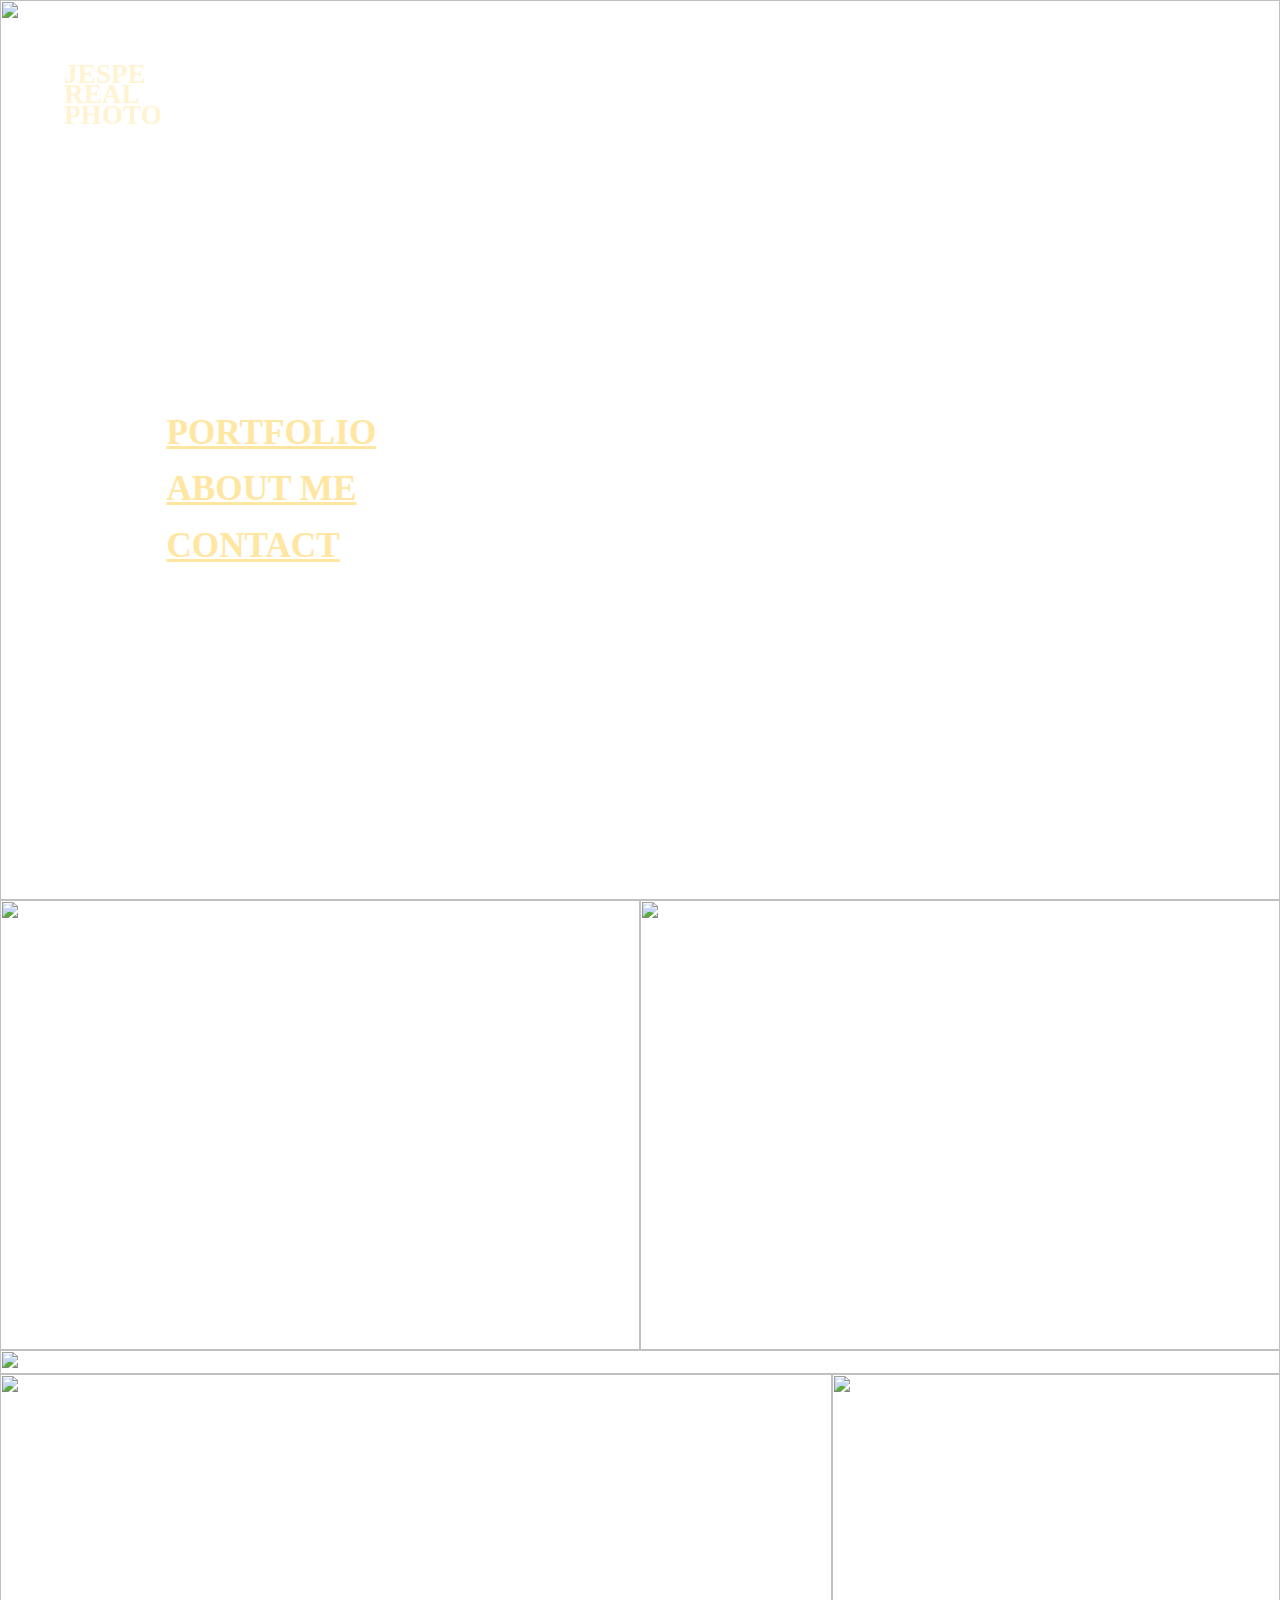
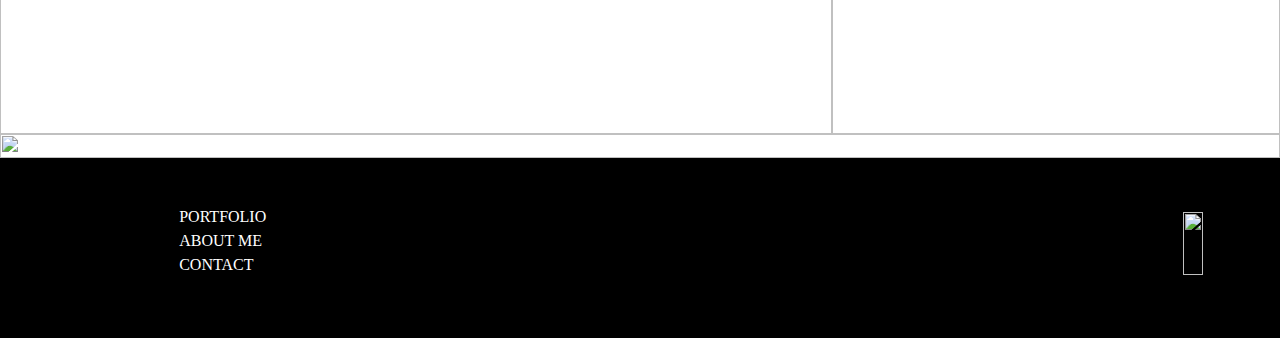
==== index.html @ 8405c732 "trying things out" ====
<!DOCTYPE html>
<html lang="en">
<head>
    <meta charset="UTF-8">
    <meta name="viewport" content="width=device-width, initial-scale=1.0">
    <title>Document</title>
    <link rel="stylesheet" type="text/css" media="screen" href="index.css" />
</head>
<body>
    <header>
        <div class="logo">
            <p>JESPE<br>REAL<br>PHOTO</p>
        </div>

        <div class="headerLinks">
            <p>PORTFOLIO</p>
            <p>ABOUT ME</p>
            <p>CONTACT</p>
        </div>
    </header>

    <main>
        <div class="mainImgDiv">
            <img src="https://images.pexels.com/photos/18895009/pexels-photo-18895009/free-photo-of-otonal.jpeg?auto=compress&cs=tinysrgb&w=1260&h=750&dpr=1" alt="">
        </div>

        <div class="grid">
            <div class="rowTypeEven">
                <img src="https://images.pexels.com/photos/16663657/pexels-photo-16663657/free-photo-of-paisaje-naturaleza-agua-bosque.jpeg?auto=compress&cs=tinysrgb&w=600&lazy=load" alt="">
                <img src="https://images.pexels.com/photos/18802089/pexels-photo-18802089/free-photo-of-ciudad-edificio-rascacielos-canada.jpeg?auto=compress&cs=tinysrgb&w=600&lazy=load" alt="">    
            </div>
            <img src="https://images.pexels.com/photos/18503091/pexels-photo-18503091/free-photo-of-vida-rural-19.jpeg?auto=compress&cs=tinysrgb&w=600&lazy=load" alt="">
            <div class="rowTypeUneven1">
                <img src="https://images.pexels.com/photos/18600481/pexels-photo-18600481/free-photo-of-ligero-amanecer-paisaje-montanas.jpeg?auto=compress&cs=tinysrgb&w=600&lazy=load" alt="">
                <img src="https://images.pexels.com/photos/18802844/pexels-photo-18802844/free-photo-of-mar-oceano-barcos-yates.jpeg?auto=compress&cs=tinysrgb&w=600&lazy=load" alt="">
            </div>
            <img src="https://images.pexels.com/photos/8667620/pexels-photo-8667620.jpeg?auto=compress&cs=tinysrgb&w=600&lazy=load" alt="">
        </div>
    </main>

    <footer>
        <div class="footerLinks">
            <p>PORTFOLIO</p>
            <p>ABOUT ME</p>
            <p>CONTACT</p>
        </div>

        <div class="instaIcon">
            <img src="https://cdn-icons-png.flaticon.com/512/174/174855.png" alt="">
        </div>
    </footer>
</body>
</html>
---- index.css ----
* {
    margin: 0px;
}

/*HEADER*/

.logo {
    z-index: 10;
    position: fixed;
    top: 0;
    left: 0;
    margin: 5% 0 0 5%;
    font-size: 170%;
    line-height: 75%;
    font-weight: 800;
    color: rgb(255, 243, 210);
}

.headerLinks {
    position: absolute;
    top: 45%;
    left: 13%;
    font-size: 220%;
    font-weight: 600;
    line-height: 160%;
    color: rgb(255, 230, 161);
    text-decoration: underline;
}

/*MAIN*/

.mainImgDiv {
    height: 100vh;
    overflow: hidden;
}

.mainImgDiv img {
    height: 100%;
    width: 100%;
    object-fit: cover;
}

.grid {
    display: grid;
    width: 100vw;
    grid-template-columns: 1fr
}

.rowTypeEven {
    display: grid;
    height: 50vh;
    width: 100vw;
    grid-template-columns: 1fr 1fr
}

.rowTypeUneven1 {
    display: grid;
    height: 40vh;
    width: 100vw;
    grid-template-columns: 65% 35%
}

.grid img {
    width: 100%;
    height: 100%;
    object-fit: cover;
}

/*FOOTER*/

footer {
    height: 20vh;
    background-color: black;
    color: white;
    position: relative;
}

.footerLinks {
    color: white;
    position: absolute;
    top: 26%;
    left: 14%;
    line-height: 150%;
    font-size: 100%;
}

.instaIcon {
    position: absolute;
    bottom: 35%;
    right: 6%;
    height: 35%;
}

.instaIcon img {
    width: 100%;
    height: 100%;
    object-fit: cover;
}
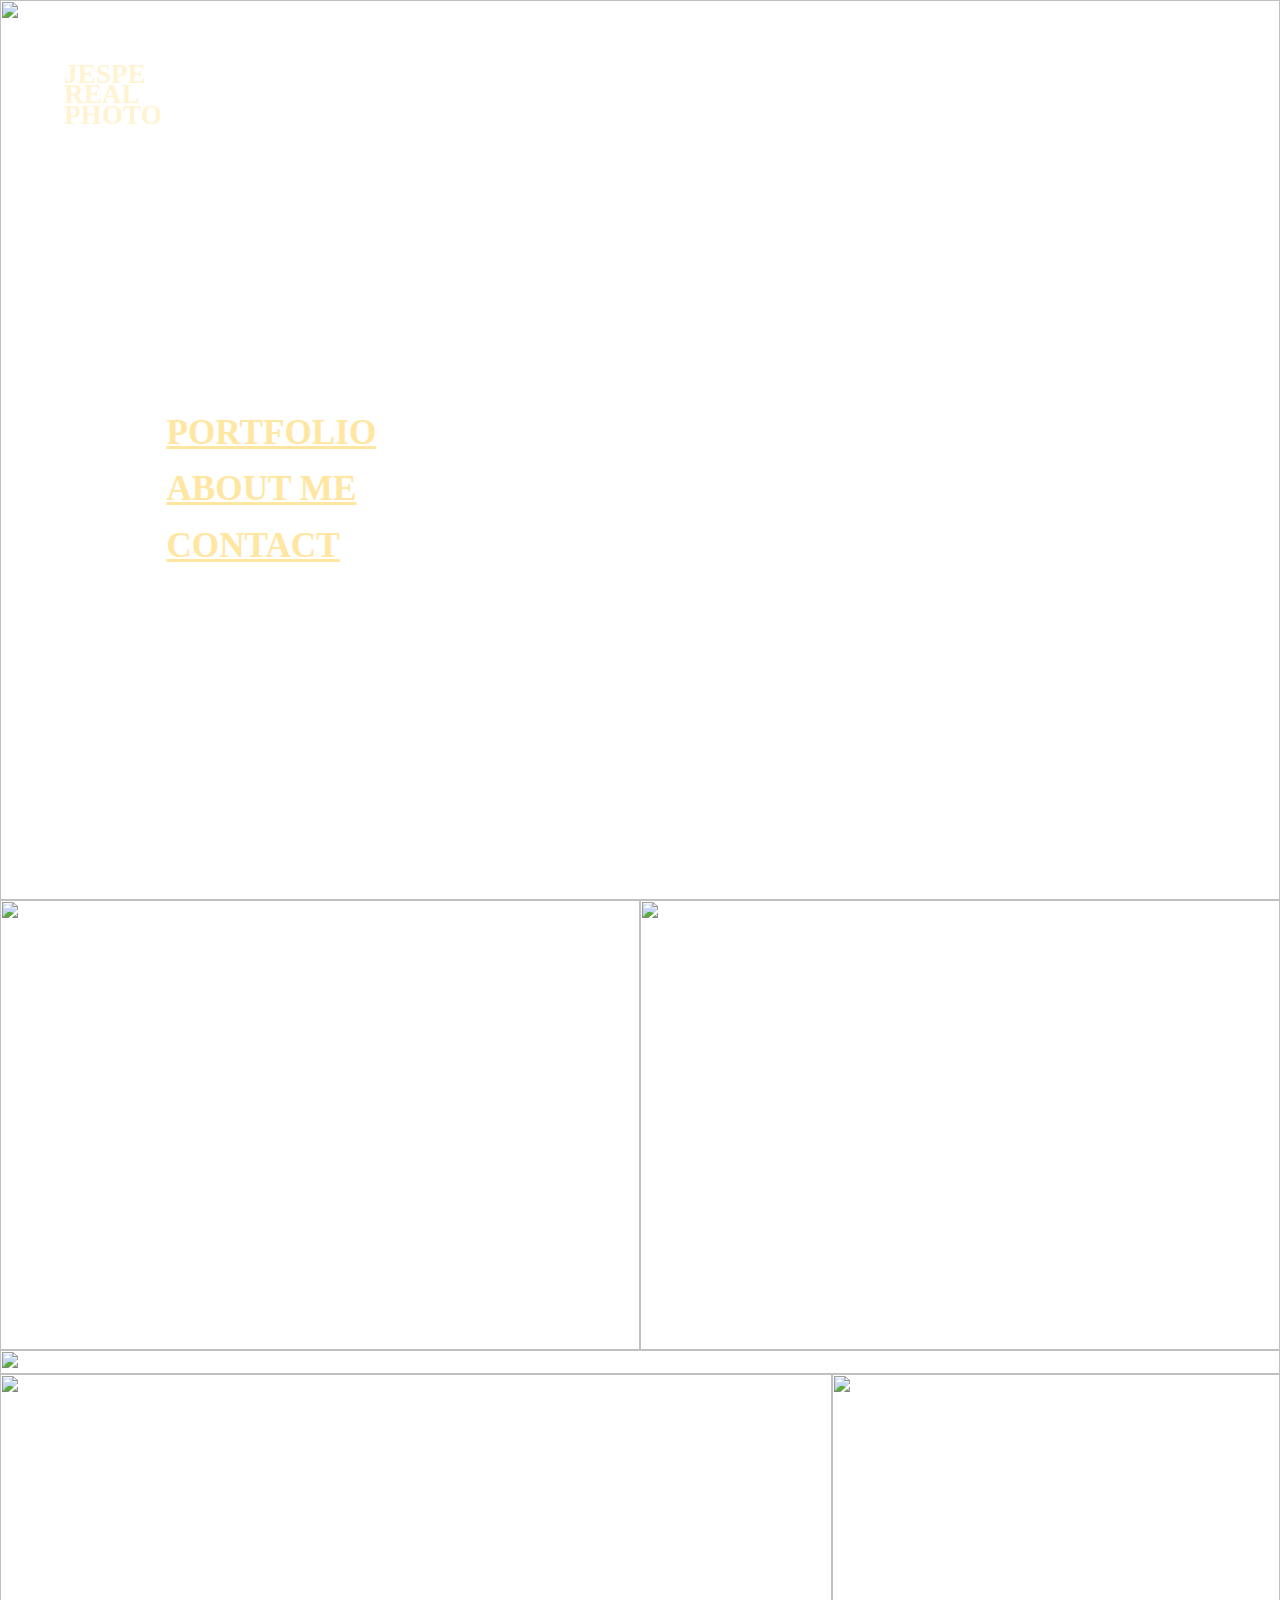
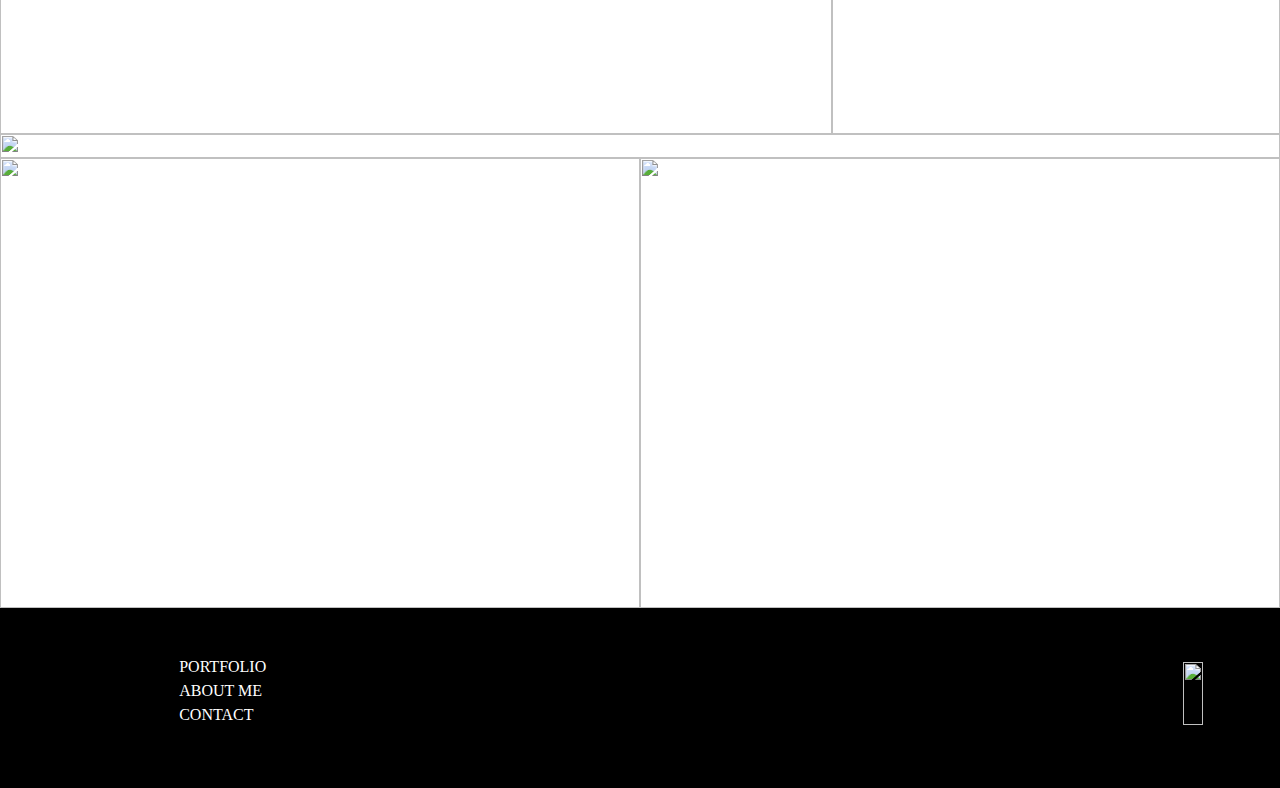
==== commit 7bd893b4: "fixed erros in index" ====
--- a/index.html
+++ b/index.html
@@ -8,14 +8,22 @@
 </head>
 <body>
     <header>
-        <div class="logo">
-            <p>JESPE<br>REAL<br>PHOTO</p>
-        </div>
+        <a class="logoLink" href="index.html">
+            <div class="logo">
+                <p>JESPE<br>REAL<br>PHOTO</p>
+            </div>
+        </a>
 
         <div class="headerLinks">
-            <p>PORTFOLIO</p>
-            <p>ABOUT ME</p>
-            <p>CONTACT</p>
+            <a href="portfolio.html">
+                <p>PORTFOLIO</p>
+            </a>
+            <a href="about.html">
+                <p>ABOUT ME</p>
+            </a>
+            <a href="contact.html">
+                <p>CONTACT</p>
+            </a>
         </div>
     </header>
 
@@ -35,19 +43,31 @@
                 <img src="https://images.pexels.com/photos/18802844/pexels-photo-18802844/free-photo-of-mar-oceano-barcos-yates.jpeg?auto=compress&cs=tinysrgb&w=600&lazy=load" alt="">
             </div>
             <img src="https://images.pexels.com/photos/8667620/pexels-photo-8667620.jpeg?auto=compress&cs=tinysrgb&w=600&lazy=load" alt="">
+            <div class="rowTypeEven">
+                <img src="https://images.pexels.com/photos/18894573/pexels-photo-18894573/free-photo-of-edificio-bosque-arboles-vintage.jpeg?auto=compress&cs=tinysrgb&w=600&lazy=load" alt="">
+                <img src="https://images.pexels.com/photos/15836393/pexels-photo-15836393/free-photo-of-taza-hojas-perenne-decorado.jpeg?auto=compress&cs=tinysrgb&w=600&lazy=load" alt="">    
+            </div>
         </div>
     </main>
 
     <footer>
         <div class="footerLinks">
-            <p>PORTFOLIO</p>
-            <p>ABOUT ME</p>
-            <p>CONTACT</p>
+            <a href="portfolio.html">
+                <p>PORTFOLIO</p>
+            </a>
+            <a href="about.html">
+                <p>ABOUT ME</p>
+            </a>
+            <a href="contact.html">
+                <p>CONTACT</p>
+            </a>
         </div>
 
-        <div class="instaIcon">
-            <img src="https://cdn-icons-png.flaticon.com/512/174/174855.png" alt="">
-        </div>
+        <a href="https://www.instagram.com/jesperealphoto/" target="_blank">
+            <div class="instaIcon">
+                <img src="https://cdn-icons-png.flaticon.com/512/174/174855.png" alt="">
+            </div>
+        </a>
     </footer>
 </body>
 </html>--- a/index.css
+++ b/index.css
@@ -2,7 +2,30 @@
     margin: 0px;
 }
 
+a:visited {
+    text-decoration: none;
+    color: rgb(255, 230, 161);
+}
+
+a:link {
+    text-decoration: none;
+    color: rgb(255, 230, 161);
+}
+
+a:hover {
+    color: rgb(255, 230, 161);
+}
+
+body {
+    width: 100%; /* Set a fixed width for the body */
+    overflow-x: hidden; /* Hide horizontal scrollbar */
+}
+
 /*HEADER*/
+
+.logoLink {
+    
+}
 
 .logo {
     z-index: 10;
@@ -68,6 +91,20 @@
 
 /*FOOTER*/
 
+footer a:visited {
+    text-decoration: none;
+    color: white;
+}
+
+footer a:link {
+    text-decoration: none;
+    color: white;
+}
+
+footer a:hover {
+    color: white;
+}
+
 footer {
     height: 20vh;
     background-color: black;
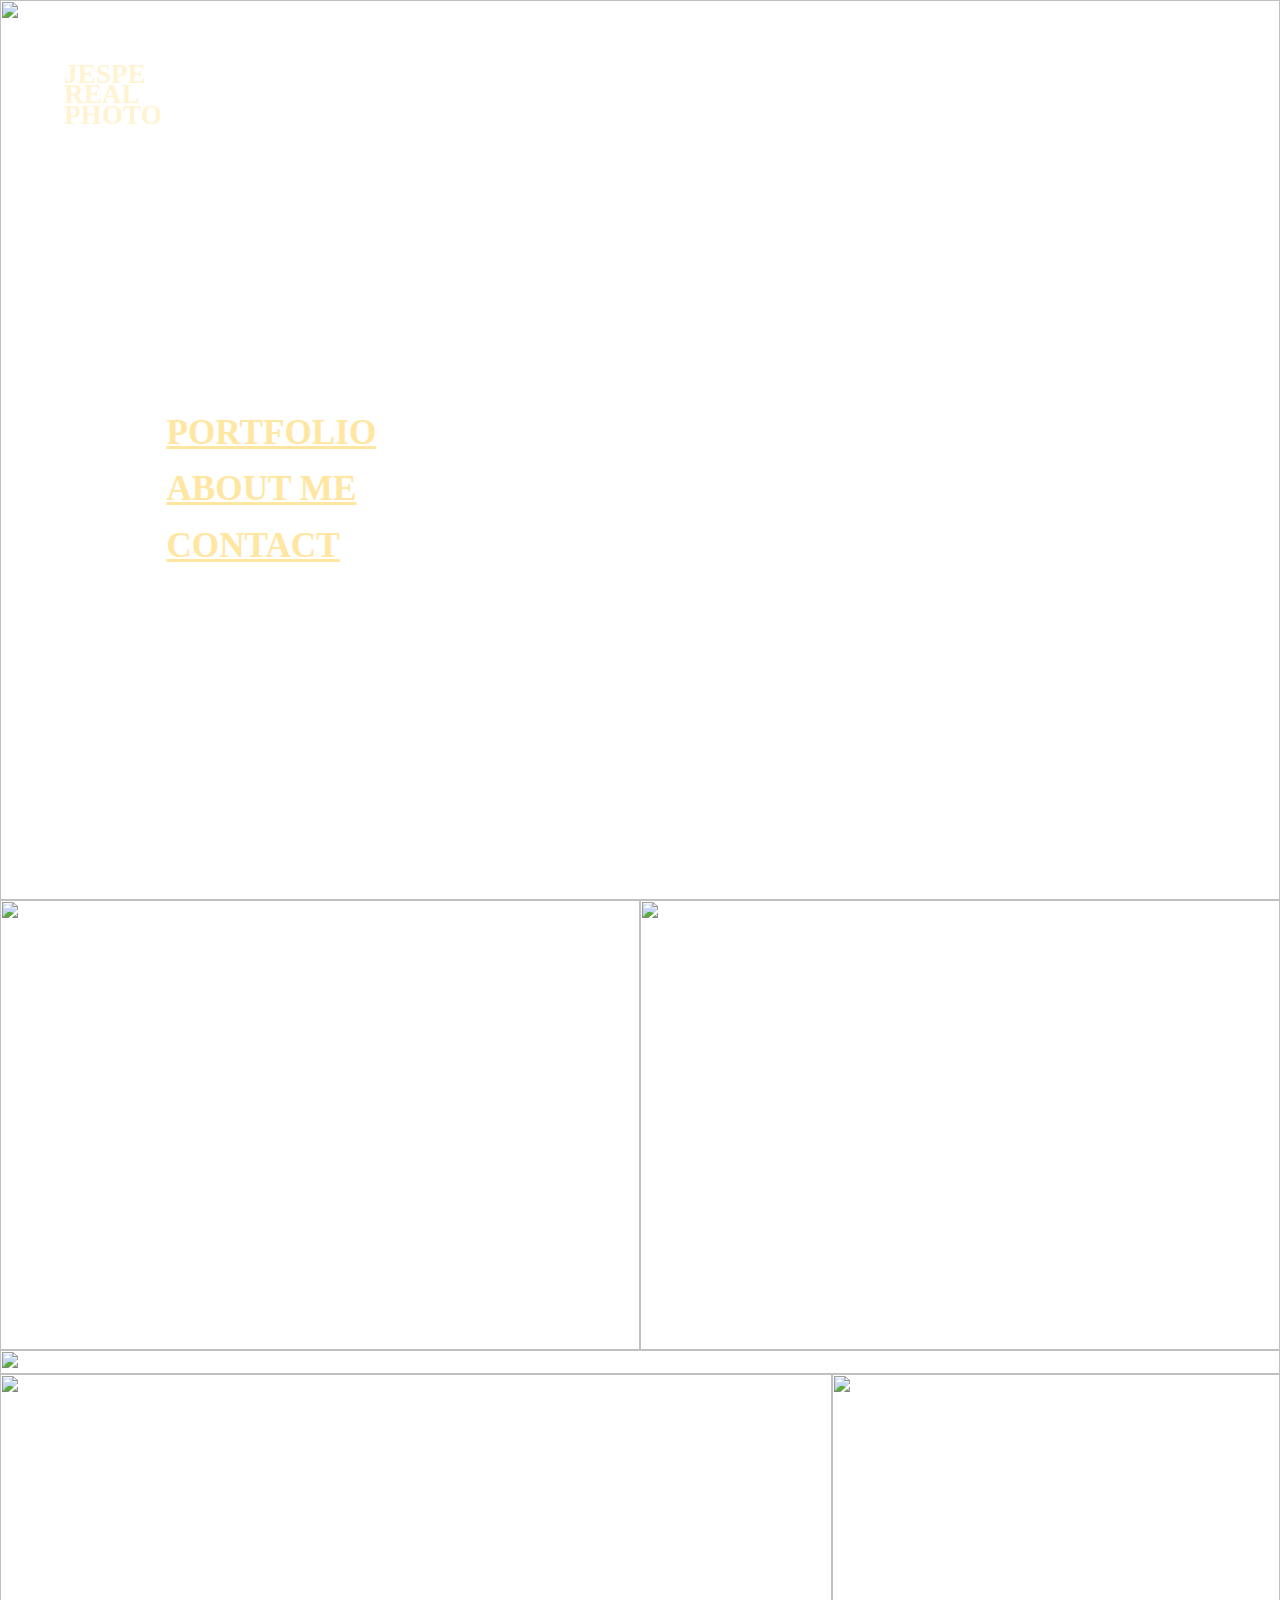
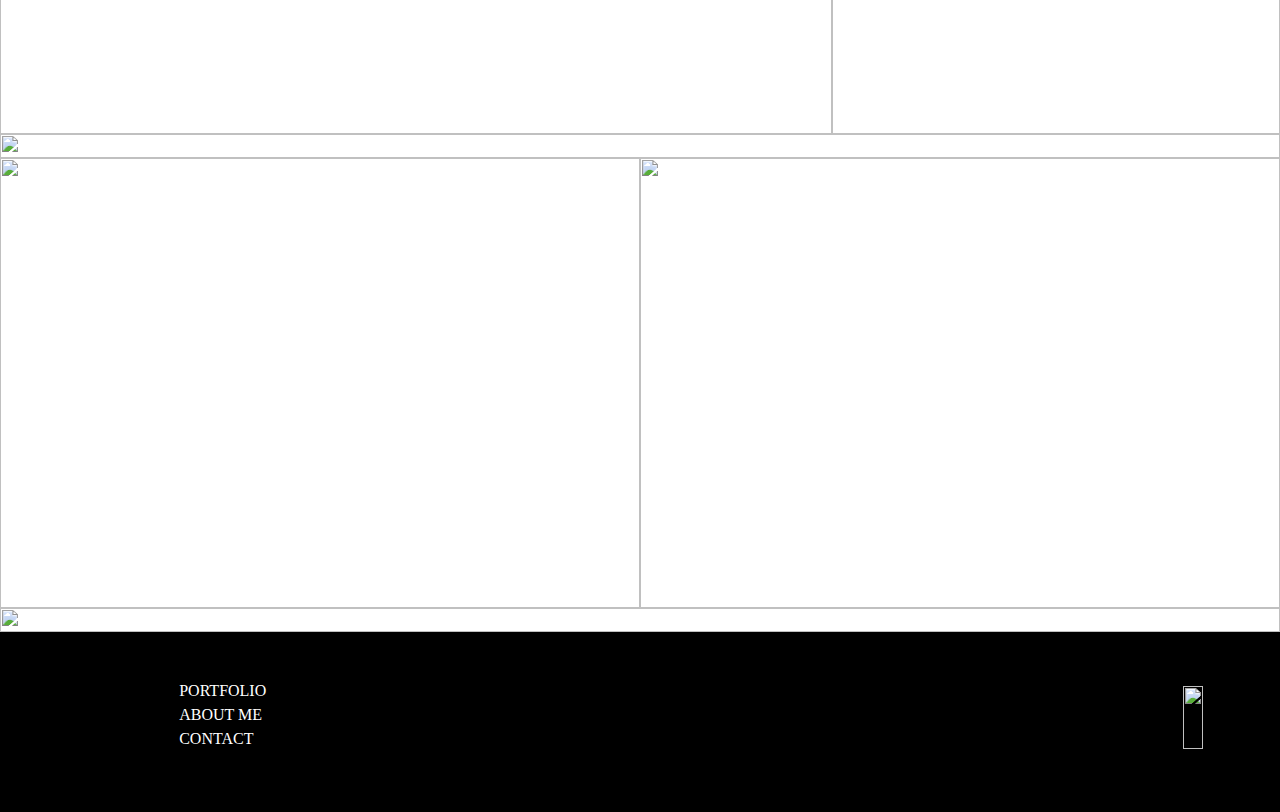
==== commit 36241d9b: "miscellaneous" ====
--- a/index.html
+++ b/index.html
@@ -47,6 +47,7 @@
                 <img src="https://images.pexels.com/photos/18894573/pexels-photo-18894573/free-photo-of-edificio-bosque-arboles-vintage.jpeg?auto=compress&cs=tinysrgb&w=600&lazy=load" alt="">
                 <img src="https://images.pexels.com/photos/15836393/pexels-photo-15836393/free-photo-of-taza-hojas-perenne-decorado.jpeg?auto=compress&cs=tinysrgb&w=600&lazy=load" alt="">    
             </div>
+            <img src="https://images.pexels.com/photos/18903555/pexels-photo-18903555/free-photo-of-puesta-de-sol-volador-avion-anochecer.jpeg?auto=compress&cs=tinysrgb&w=600" alt="">
         </div>
     </main>
 
--- a/index.css
+++ b/index.css
@@ -22,10 +22,6 @@
 }
 
 /*HEADER*/
-
-.logoLink {
-    
-}
 
 .logo {
     z-index: 10;
